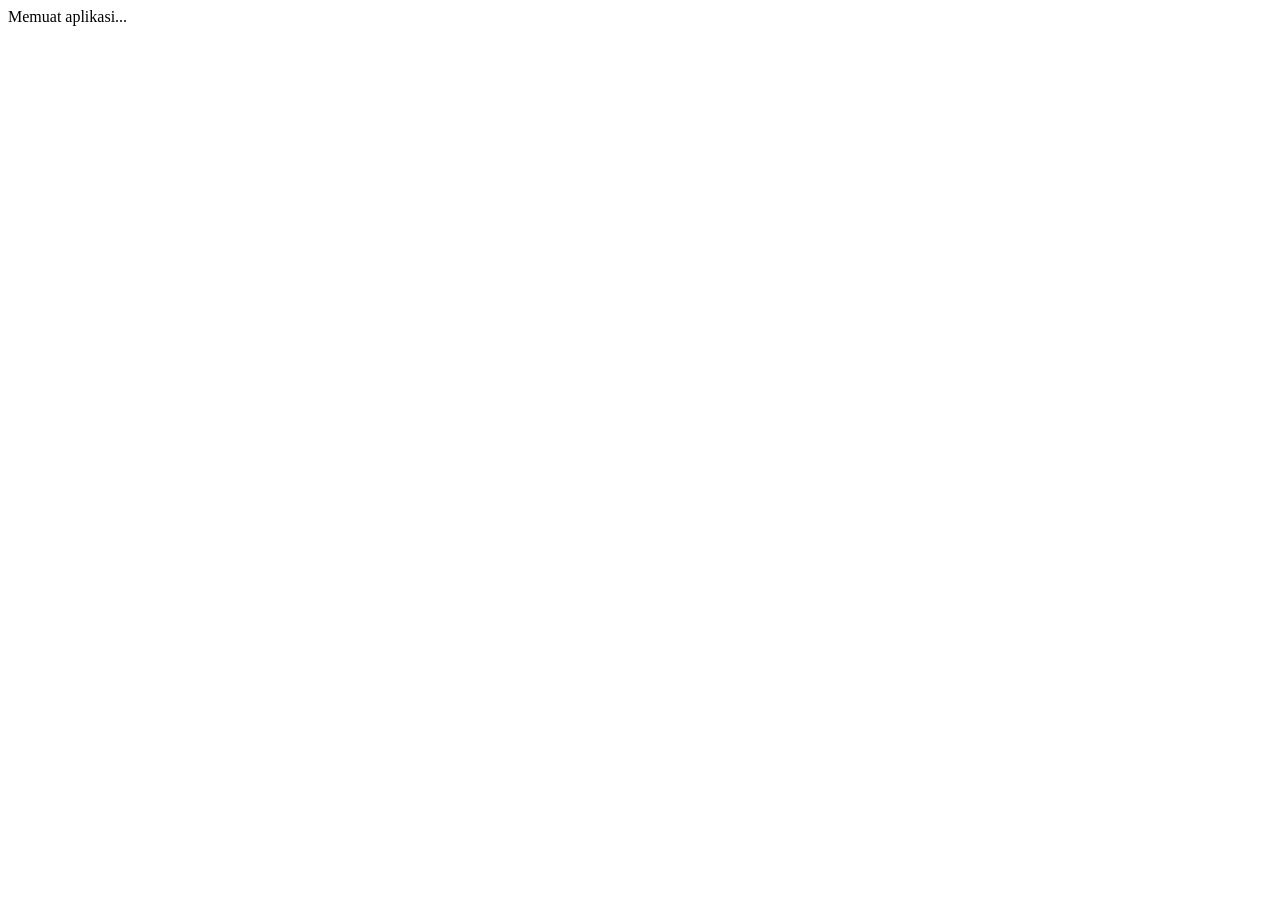
==== pb_public/index.html @ d5c086b2 "Initial commit: RT/RW Net admin (PocketBase + web UI)" ====
<!doctype html>
<html lang="id">
<head>
  <meta charset="utf-8">
  <meta name="viewport" content="width=device-width, initial-scale=1">
  <title>RT/RW Net Admin</title>
  <link rel="stylesheet" href="/css/app.css">
</head>
<body>
  <div id="app">
    <div id="loading" class="loading">Memuat aplikasi...</div>
  </div>
  <script src="/js/qrcode.min.js"></script>
  <script src="/js/pb.js"></script>
  <script src="/js/app.js"></script>
</body>
</html>
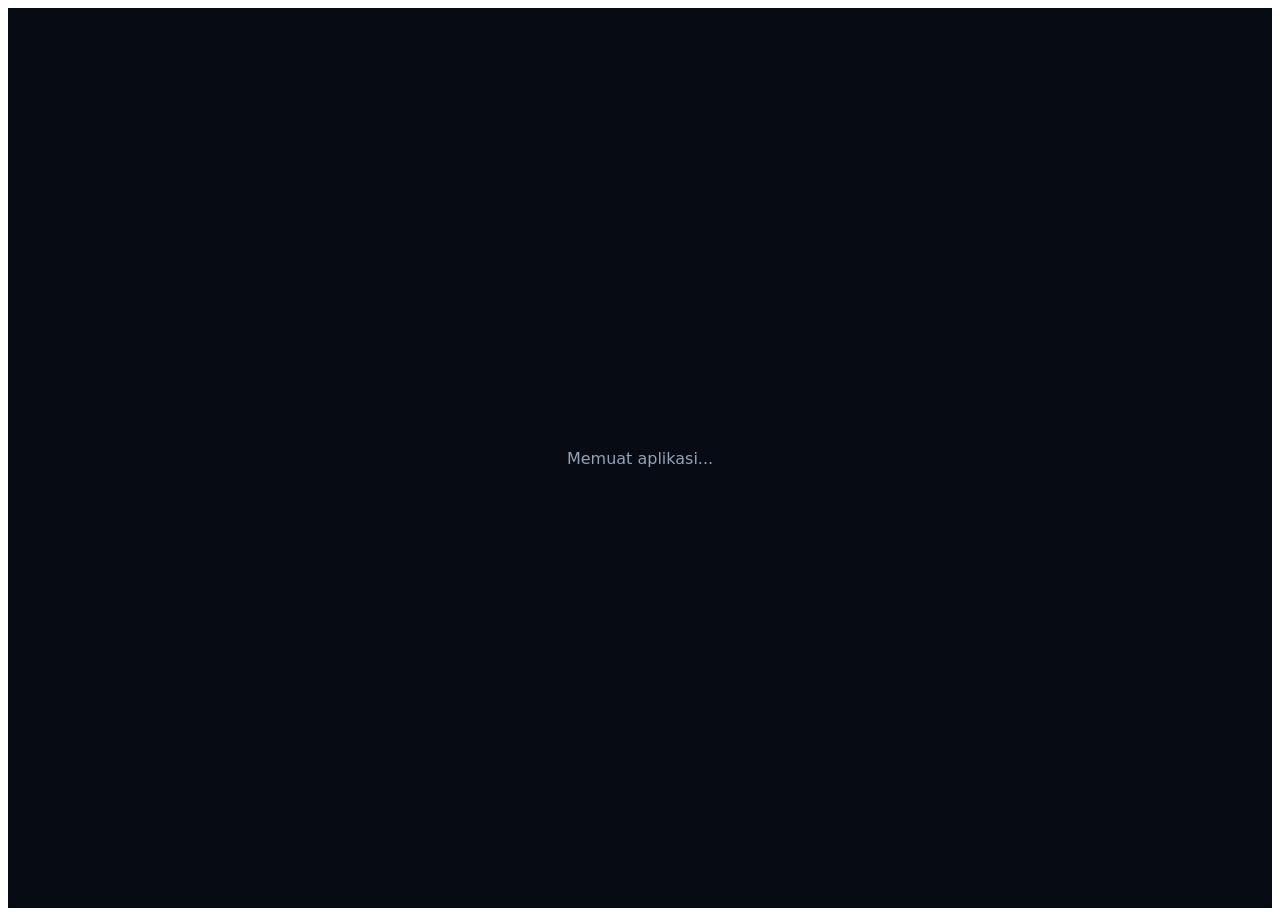
==== commit 35f80225: "Rapikan alur tugas, validasi, dan sinkron Sheets - Satukan helper hook di pb_hooks/lib dan perbaiki " ====
--- a/pb_public/index.html
+++ b/pb_public/index.html
@@ -3,12 +3,13 @@
 <head>
   <meta charset="utf-8">
   <meta name="viewport" content="width=device-width, initial-scale=1">
-  <title>RT/RW Net Admin</title>
+  <title>Malahotspot</title>
   <link rel="stylesheet" href="/css/app.css">
 </head>
 <body>
+  <script>(function(){try{if(localStorage.getItem('theme')==='light')document.documentElement.classList.add('light');}catch(e){}})();</script>
   <div id="app">
-    <div id="loading" class="loading">Memuat aplikasi...</div>
+    <div id="app-loading" style="min-height:100vh;display:flex;align-items:center;justify-content:center;color:var(--muted,#94a3b8);font-family:system-ui,-apple-system,Segoe UI,Roboto,sans-serif;background:var(--bg-app,#060b14)">Memuat aplikasi...</div>
   </div>
   <script src="/js/qrcode.min.js"></script>
   <script src="/js/pb.js"></script>
